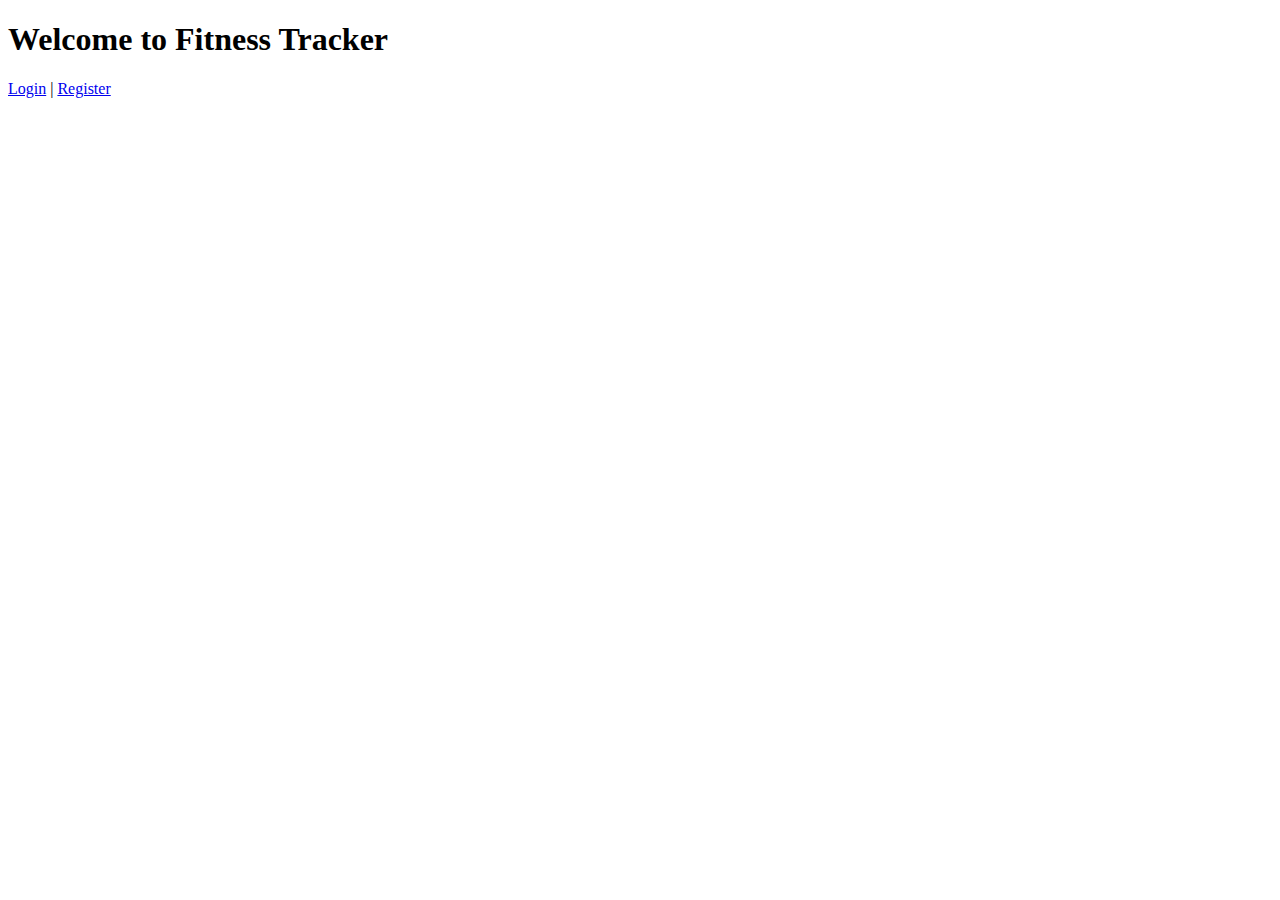
==== html/index.html @ ac20723e "update" ====
<!DOCTYPE html>
<html lang="en">
<head>
    <meta charset="UTF-8">
    <meta name="viewport" content="width=device-width, initial-scale=1.0">
    <title>Fitness Tracker</title>
    <link rel="stylesheet" href="style.css">
</head>
<body>
    <div class="container">
        <h1>Welcome to Fitness Tracker</h1>
        <a href="login.html">Login</a> | 
        <a href="register.html">Register</a>
    </div>
</body>
</html>
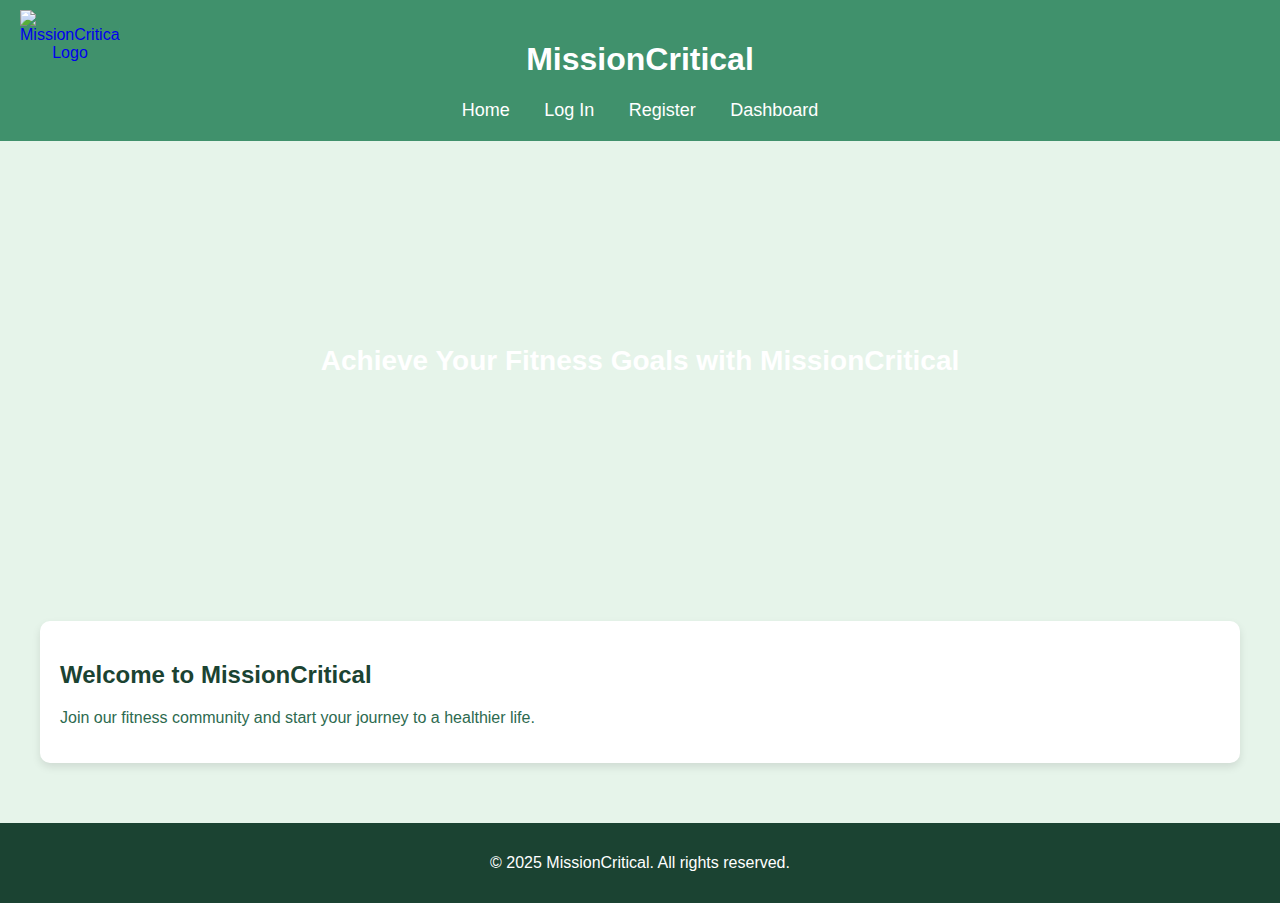
==== commit c5ce397d: "update" ====
--- a/html/index.html
+++ b/html/index.html
@@ -3,14 +3,44 @@
 <head>
     <meta charset="UTF-8">
     <meta name="viewport" content="width=device-width, initial-scale=1.0">
-    <title>Fitness Tracker</title>
+    <title>MissionCritical - Home</title>
     <link rel="stylesheet" href="style.css">
+    <script>
+        window.onload = function() {
+            const loggedIn = localStorage.getItem('loggedIn') === 'true';
+            document.getElementById('loginLink').style.display = loggedIn ? 'none' : 'inline';
+            document.getElementById('logoutLink').style.display = loggedIn ? 'inline' : 'none';
+        };
+    </script>
 </head>
 <body>
+    <header>
+      <a href="index.html">
+         <img src="MC Logo.png" alt="MissionCritical Logo" class="logo">
+     </a>
+        <h1>MissionCritical</h1>
+        <nav>
+            <a href="index.html">Home</a>
+            <a href="login.html" id="loginLink">Log In</a>
+            <a href="register.html">Register</a>
+            <a href="dashboard.html">Dashboard</a>
+            <a href="logout.html" id="logoutLink">Log Out</a>
+        </nav>
+    </header>
+
+    <section class="hero">
+        <p>Achieve Your Fitness Goals with MissionCritical</p>
+    </section>
+
     <div class="container">
-        <h1>Welcome to Fitness Tracker</h1>
-        <a href="login.html">Login</a> | 
-        <a href="register.html">Register</a>
+        <div class="section">
+            <h2>Welcome to MissionCritical</h2>
+            <p>Join our fitness community and start your journey to a healthier life.</p>
+        </div>
     </div>
+
+    <footer>
+        <p>&copy; 2025 MissionCritical. All rights reserved.</p>
+    </footer>
 </body>
-</html>
+</html>--- a/html/style.css
+++ b/html/style.css
@@ -0,0 +1,103 @@
+/* MissionCritical Fitness Website Styles */
+
+/* General Styles */
+body {
+    font-family: 'Arial', sans-serif;
+    background-color: #e6f4ea;
+    color: #2d6a4f;
+    margin: 0;
+    padding: 0;
+}
+
+/* Header */
+header {
+    background-color: #40916c;
+    color: white;
+    text-align: center;
+    padding: 20px 0;
+    position: relative;
+}
+
+.logo {
+    position: absolute;
+    top: 10px;
+    left: 20px;
+    width: 100px;
+}
+
+nav {
+    margin-top: 10px;
+}
+
+nav a {
+    color: white;
+    text-decoration: none;
+    margin: 0 15px;
+    font-size: 18px;
+}
+
+nav a:hover {
+    text-decoration: underline;
+}
+
+/* Hero Section */
+.hero {
+    background: url('hero-image.jpg') no-repeat center center/cover;
+    height: 400px;
+    display: flex;
+    align-items: center;
+    justify-content: center;
+    text-align: center;
+    color: white;
+    font-size: 28px;
+    font-weight: bold;
+    padding: 20px;
+}
+
+/* Main Content */
+.container {
+    max-width: 1200px;
+    margin: 20px auto;
+    padding: 20px;
+}
+
+.section {
+    background-color: white;
+    border-radius: 10px;
+    box-shadow: 0 4px 8px rgba(0, 0, 0, 0.1);
+    padding: 20px;
+    margin-bottom: 20px;
+}
+
+h2 {
+    color: #1b4332;
+}
+
+/* Images */
+.image-box {
+    width: 100%;
+    height: auto;
+    border-radius: 10px;
+}
+
+/* Footer */
+footer {
+    background-color: #1b4332;
+    color: white;
+    text-align: center;
+    padding: 15px 0;
+    margin-top: 20px;
+}
+
+/* Responsive Design */
+@media (max-width: 768px) {
+    .hero {
+        height: 300px;
+        font-size: 22px;
+    }
+    nav a {
+        font-size: 16px;
+        margin: 0 10px;
+    }
+}
+
